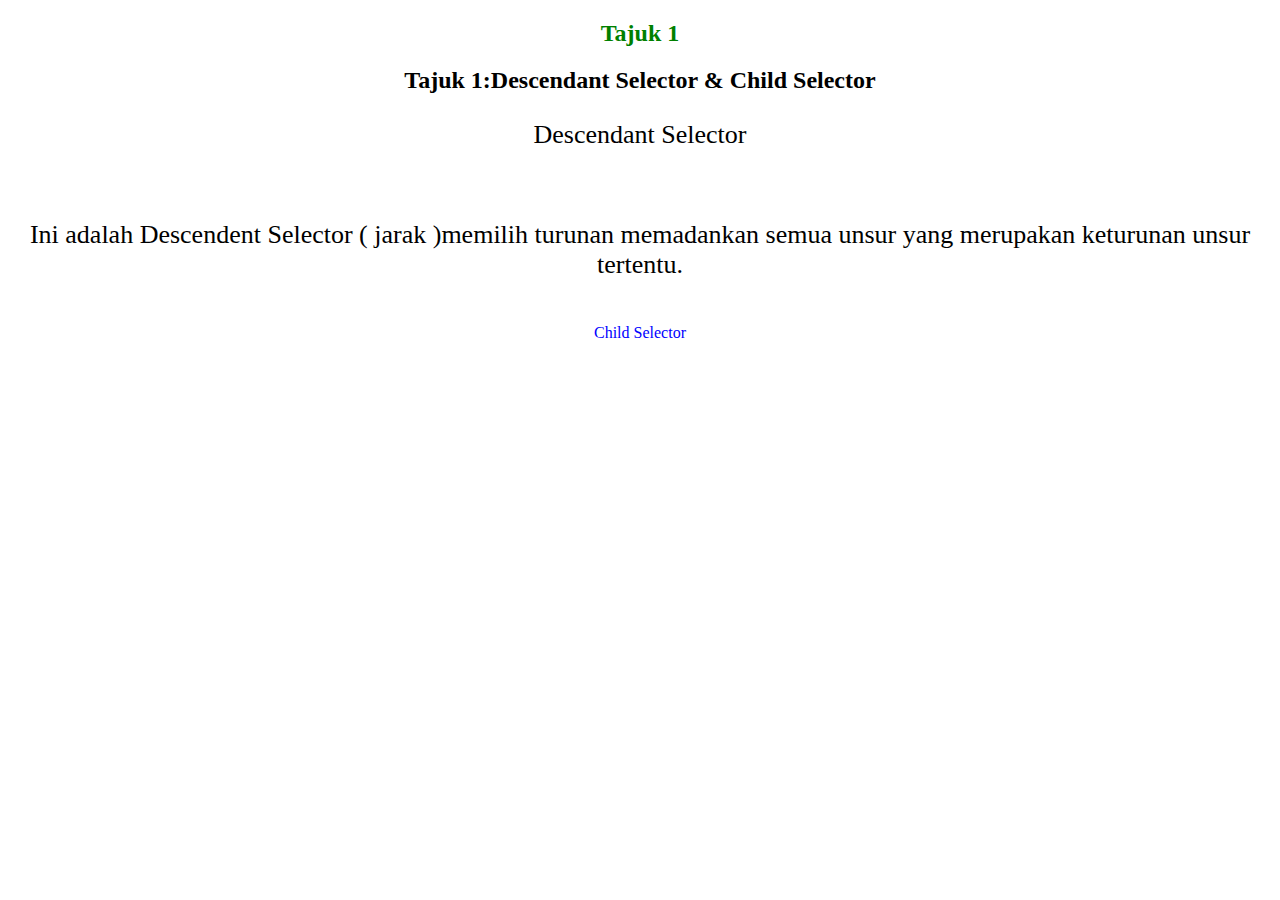
==== Tajuk1.html @ 1c3a965f "Week6" ====
<!DOCTYPE html>
<html lang="en">
<head>
    <meta charset="UTF-8">
    <meta http-equiv="X-UA-Compatible" content="IE=edge">
    <meta name="viewport" content="width=device-width, initial-scale=1.0">
    <link rel="stylesheet" href="Tajuk1.css">
    <title>Tajuk 1 MK6</title>
</head>
<body>
    <div> 
        <h2 style = "color:green;" > 

            Tajuk 1 
        </h2>   

        <div> 
            <h2>Tajuk 1:Descendant Selector & Child Selector</h2> 
        </div> 

        <p>  Descendant Selector </p><br>
        <p>Ini adalah Descendent Selector ( jarak )memilih turunan memadankan semua unsur yang merupakan keturunan unsur tertentu. </p>
        <br>

        <p1> Child Selector</p1>



    </div> 
    

     
</body>
</html>
---- Tajuk1.css ----
div p { 

    font-size:26px; 

} 

div > p1{color:blue }

body { text-align: center;
     
}
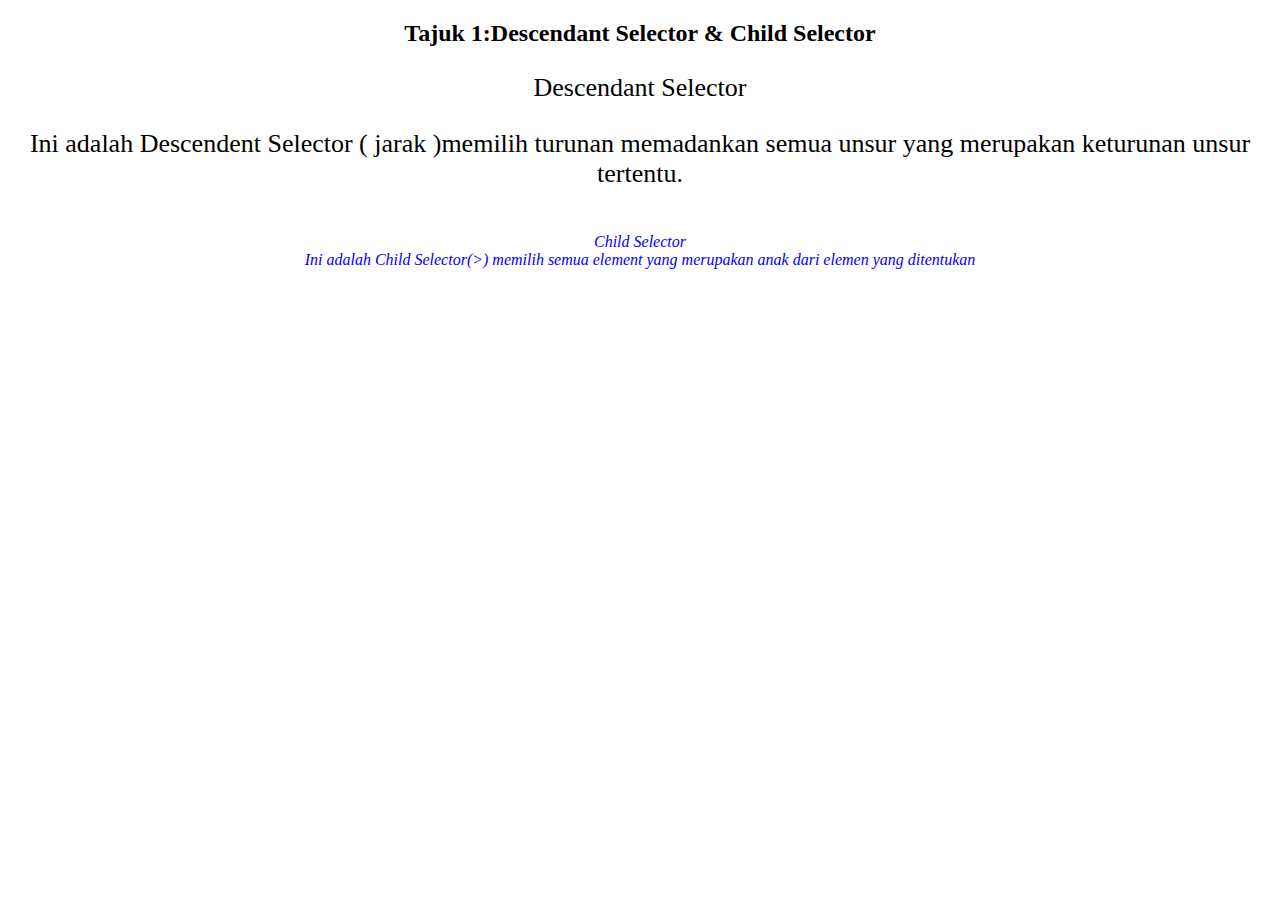
==== commit 72f08a03: "Week6" ====
--- a/Tajuk1.html
+++ b/Tajuk1.html
@@ -8,27 +8,16 @@
     <title>Tajuk 1 MK6</title>
 </head>
 <body>
-    <div> 
-        <h2 style = "color:green;" > 
-
-            Tajuk 1 
-        </h2>   
-
-        <div> 
+    <div>
+    
             <h2>Tajuk 1:Descendant Selector & Child Selector</h2> 
-        </div> 
-
-        <p>  Descendant Selector </p><br>
+        
+        <p>  Descendant Selector </p>
         <p>Ini adalah Descendent Selector ( jarak )memilih turunan memadankan semua unsur yang merupakan keturunan unsur tertentu. </p>
         <br>
 
-        <p1> Child Selector</p1>
-
-
-
-    </div> 
-    
-
-     
+        <p1> Child Selector</p1><br>
+        <p1>Ini adalah Child Selector(>) memilih semua element yang merupakan anak dari elemen yang ditentukan</p1>
+    </div>  
 </body>
 </html>--- a/Tajuk1.css
+++ b/Tajuk1.css
@@ -1,10 +1,10 @@
-div p { 
+div  p { 
 
     font-size:26px; 
 
 } 
 
-div > p1{color:blue }
+div > p1{color:blue; font-style:italic;}
 
 body { text-align: center;
      
